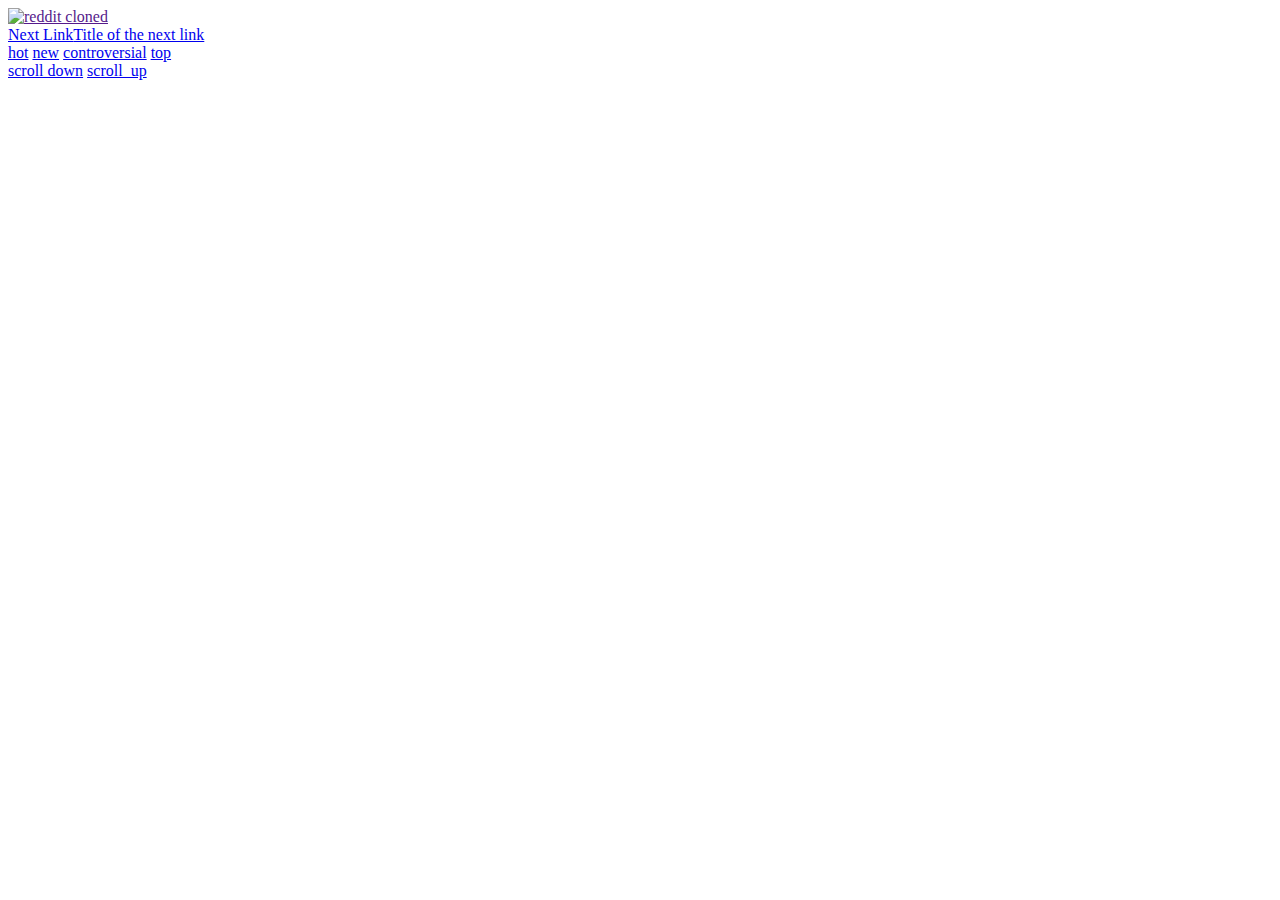
==== index.html @ 95d5b71a "the first implementation that was in moo" ====
<!doctype html>  

<!-- paulirish.com/2008/conditional-stylesheets-vs-css-hacks-answer-neither/ --> 
<!--[if lt IE 7 ]> <html lang="en" class="no-js ie6"> <![endif]-->
<!--[if IE 7 ]>    <html lang="en" class="no-js ie7"> <![endif]-->
<!--[if IE 8 ]>    <html lang="en" class="no-js ie8"> <![endif]-->
<!--[if IE 9 ]>    <html lang="en" class="no-js ie9"> <![endif]-->
<!--[if (gt IE 9)|!(IE)]><!--> <html lang="en" class="no-js"> <!--<![endif]-->
<head>
  <meta charset="utf-8">
  <base href="http://www.jimmyhchan.com/reddit_gawker/" />

  <!-- Always force latest IE rendering engine (even in intranet) & Chrome Frame 
       Remove this if you use the .htaccess -->
  <meta http-equiv="X-UA-Compatible" content="IE=edge,chrome=1">

  <title>Reddit -- ugly gawker style</title>
  <meta name="description" content="reddit in ugly gawker style">
  <meta name="author" content="jimmyhchan">

  <!--  Mobile viewport optimized: j.mp/bplateviewport -->
  <meta name="viewport" content="width=device-width, initial-scale=1.0">

  <!-- Place favicon.ico & apple-touch-icon.png in the root of your domain and delete these references -->
  <link rel="shortcut icon" href="/favicon.ico">
  <link rel="apple-touch-icon" href="/apple-touch-icon.png">


  <!-- CSS : implied media="all" -->
  <link rel="stylesheet" href="css/style.css?v=2">

  <!-- Uncomment if you are specifically targeting less enabled mobile browsers
  <link rel="stylesheet" media="handheld" href="css/handheld.css?v=2">  -->
 
  <!-- All JavaScript at the bottom, except for Modernizr which enables HTML5 elements & feature detects -->
  <script src="js/libs/modernizr-1.6.min.js"></script> </head> <body>

  <div id="container">
    
    <section id="main">
      <header>
      <a href=""><img id="header_img" alt="reddit cloned" src="http://static.reddit.com/reddit.com.header.png" /></a>
      <span class="currentSubReddit"></span>
      </header>
      <div id="main_content">
      </div>
      <nav id="subReddits">
      </nav>
      <div id="main_bottom_thingy_that_makes_no_sense">
          <a href=#"><span>Next Link</span>Title of the next link</a>
      </div>


    </section>
    <section id="sidebar">
      <header>
      <a href="./hot" class="sortLink active">hot</a>
      <a href="./new" class="sortLink">new</a>
      <a href="./controversial" class="sortLink">controversial</a>
      <a href="./top" class="sortLink">top</a>
      <div class="currentSubReddit"></div>
      </header>
      <div id="sidebar_content_wrapper">
        <div id="sidebar_content">
        </div>
      </div>
      <div id="sidebar_bottom_thingy_that_makes_no_sense">
          <a class="sidebar_scroll_down" href=#">scroll down</a>
          <a class="sidebar_scroll_up" href=#">scroll_up</a>
      </div>
    </section>
    
  </div> <!--! end of #container -->


  <!-- Javascript at the bottom for fast page loading -->

  <!-- Grab Google CDN's mootools. fall back to local if necessary -->
  <script src="https://ajax.googleapis.com/ajax/libs/mootools/1.3.0/mootools-yui-compressed.js"></script>
  <script>!window.MooTools && document.write(unescape('%3Cscript src="js/mylibs/mootools-1.3.js"%3E%3C/script%3E'))</script>
  <script src="js/mylibs/request.jsonp.js" type="text/javascript" charset="utf-8"></script>
  <script src="js/mylibs/fx.scroll.js" type="text/javascript" charset="utf-8"></script>
  <script src="js/mylibs/spinner.js" type="text/javascript" charset="utf-8"></script>
  <script src="js/mylibs/date.js" type="text/javascript" charset="utf-8"></script>
  
  
  
  <!--[if lt IE 7 ]>
    <script src="js/libs/dd_belatedpng.js"></script>
    <script> DD_belatedPNG.fix('img, .png_bg'); //fix any <img> or .png_bg background-images </script>
  <![endif]-->

  <script src="haml.js"></script>
  <script src="reddit.js"></script>

  <!-- asynchronous google analytics: mathiasbynens.be/notes/async-analytics-snippet 
       change the UA-XXXXX-X to be your site's ID -->
  <script>
   var _gaq = [['_setAccount', 'UA-9847671-8'], ['_trackPageview']];
   (function(d, t) {
    var g = d.createElement(t),
        s = d.getElementsByTagName(t)[0];
    g.async = true;
    g.src = ('https:' == location.protocol ? 'https://ssl' : 'http://www') + '.google-analytics.com/ga.js';
    s.parentNode.insertBefore(g, s);
   })(document, 'script');
  </script>
  
</body>
</html>
---- css/style.css ----
/* 
  HTML5 ✰ Boilerplate 
  
  style.css contains a reset, font normalization and some base styles.
  
  credit is left where credit is due.
  much inspiration was taken from these projects:
    yui.yahooapis.com/2.8.1/build/base/base.css
    camendesign.com/design/
    praegnanz.de/weblog/htmlcssjs-kickstart
*/

/* 
  html5doctor.com Reset Stylesheet (Eric Meyer's Reset Reloaded + HTML5 baseline)
  v1.4 2009-07-27 | Authors: Eric Meyer & Richard Clark
  html5doctor.com/html-5-reset-stylesheet/
*/

html, body, div, span, object, iframe,
h1, h2, h3, h4, h5, h6, p, blockquote, pre,
abbr, address, cite, code,
del, dfn, em, img, ins, kbd, q, samp,
small, strong, sub, sup, var,
b, i,
dl, dt, dd, ol, ul, li,
fieldset, form, label, legend,
table, caption, tbody, tfoot, thead, tr, th, td,
article, aside, canvas, details, figcaption, figure, 
footer, header, hgroup, menu, nav, section, summary,
time, mark, audio, video {
  margin:0;
  padding:0;
  border:0;
  outline:0;
  font-size:100%;
  vertical-align:baseline;
  background:transparent;
}                  

article, aside, details, figcaption, figure,
footer, header, hgroup, menu, nav, section { 
    display:block;
}

nav ul { list-style:none; }

blockquote, q { quotes:none; }

blockquote:before, blockquote:after,
q:before, q:after { content:''; content:none; }

a { margin:0; padding:0; font-size:100%; vertical-align:baseline; background:transparent; }

ins { background-color:#ff9; color:#000; text-decoration:none; }

mark { background-color:#ff9; color:#000; font-style:italic; font-weight:bold; }

del { text-decoration: line-through; }

abbr[title], dfn[title] { border-bottom:1px dotted; cursor:help; }

/* tables still need cellspacing="0" in the markup */
table { border-collapse:collapse; border-spacing:0; }

hr { display:block; height:1px; border:0; border-top:1px solid #ccc; margin:1em 0; padding:0; }

input, select { vertical-align:middle; }

/* END RESET CSS */


/* fonts.css from the YUI Library: developer.yahoo.com/yui/
   Refer to developer.yahoo.com/yui/3/cssfonts/ for font sizing percentages

  There are three custom edits:
   * remove arial, helvetica from explicit font stack
   * we normalize monospace styles ourselves
   * table font-size is reset in the HTML5 reset above so there is no need to repeat
*/
body { font:13px/1.231 sans-serif; *font-size:small; } /* hack retained to preserve specificity */

select, input, textarea, button { font:99% sans-serif; }

/* normalize monospace sizing 
 * en.wikipedia.org/wiki/MediaWiki_talk:Common.css/Archive_11#Teletype_style_fix_for_Chrome
 */
pre, code, kbd, samp { font-family: monospace, sans-serif; }
 

/* 
 * minimal base styles 
 */


body, select, input, textarea { 
  /* #444 looks better than black: twitter.com/H_FJ/statuses/11800719859 */ 
  color: #444; 
  /* set your base font here, to apply evenly */
  /* font-family: Georgia, serif;  */   
}

/* Headers (h1,h2,etc) have no default font-size or margin,
   you'll want to define those yourself. */ 
h1,h2,h3,h4,h5,h6 { font-weight: bold; }

/* always force a scrollbar in non-IE */ 
html { overflow-y: scroll; }

 
/* Accessible focus treatment: people.opera.com/patrickl/experiments/keyboard/test */
a:hover, a:active { outline: none; }

a, a:active, a:visited { color: #607890; }
a:hover { color: #036; }


ul, ol { margin-left: 1.8em; }
ol { list-style-type: decimal; }

/* Remove margins for navigation lists */
nav ul, nav li { margin: 0; } 

small { font-size: 85%; }
strong, th { font-weight: bold; }

td, td img { vertical-align: top; } 

sub { vertical-align: sub; font-size: smaller; }
sup { vertical-align: super; font-size: smaller; }

pre { 
  padding: 15px; 
  
  /* www.pathf.com/blogs/2008/05/formatting-quoted-code-in-blog-posts-css21-white-space-pre-wrap/ */
  white-space: pre; /* CSS2 */
  white-space: pre-wrap; /* CSS 2.1 */
  white-space: pre-line; /* CSS 3 (and 2.1 as well, actually) */
  word-wrap: break-word; /* IE */
}
 
textarea { overflow: auto; } /* thnx ivannikolic! www.sitepoint.com/blogs/2010/08/20/ie-remove-textarea-scrollbars/ */

.ie6 legend, .ie7 legend { margin-left: -7px; } /* thnx ivannikolic! */

/* align checkboxes, radios, text inputs with their label
   by: Thierry Koblentz tjkdesign.com/ez-css/css/base.css  */
input[type="radio"] { vertical-align: text-bottom; }
input[type="checkbox"] { vertical-align: bottom; }
.ie7 input[type="checkbox"] { vertical-align: baseline; }
.ie6 input { vertical-align: text-bottom; }

/* hand cursor on clickable input elements */
label, input[type=button], input[type=submit], button { cursor: pointer; }
 
/* webkit browsers add a 2px margin outside the chrome of form elements */  
button, input, select, textarea { margin: 0; }

/* colors for form validity */
input:valid, textarea:valid   {  }
input:invalid, textarea:invalid { 
      border-radius: 1px;
    -moz-box-shadow: 0px 0px 5px red; 
 -webkit-box-shadow: 0px 0px 5px red; 
         box-shadow: 0px 0px 5px red;
}
.no-boxshadow input:invalid, 
.no-boxshadow textarea:invalid { background-color: #f0dddd; }


/* These selection declarations have to be separate.
   No text-shadow: twitter.com/miketaylr/status/12228805301 
   Also: hot pink. */
::-moz-selection{ background: #FF5E99; color:#fff; text-shadow: none; }
::selection { background:#FF5E99; color:#fff; text-shadow: none; } 

/*  j.mp/webkit-tap-highlight-color */
a:link { -webkit-tap-highlight-color: #FF5E99; } 

/* make buttons play nice in IE:    
   www.viget.com/inspire/styling-the-button-element-in-internet-explorer/ */
button {  width: auto; overflow: visible; }
 
/* bicubic resizing for non-native sized IMG: 
   code.flickr.com/blog/2008/11/12/on-ui-quality-the-little-things-client-side-image-resizing/ */
.ie7 img { -ms-interpolation-mode: bicubic; }



/* 
 * Non-semantic helper classes 
 */

/* for image replacement */
.ir { display: block; text-indent: -999em; overflow: hidden; background-repeat: no-repeat; text-align: left; direction: ltr; }

/* Hide for both screenreaders and browsers
   css-discuss.incutio.com/wiki/Screenreader_Visibility */
.hidden { display: none; visibility: hidden; } 

/* Hide only visually, but have it available for screenreaders 
   www.webaim.org/techniques/css/invisiblecontent/  &  j.mp/visuallyhidden  */
.visuallyhidden { position: absolute !important;    
  clip: rect(1px 1px 1px 1px); /* IE6, IE7 */
  clip: rect(1px, 1px, 1px, 1px); }

/* Hide visually and from screenreaders, but maintain layout */
.invisible { visibility: hidden; }

/* >> The Magnificent CLEARFIX: Updated to prevent margin-collapsing on child elements << j.mp/bestclearfix */
.clearfix:before, .clearfix:after {
  content: "\0020"; display: block; height: 0; visibility: hidden;	
} 

.clearfix:after { clear: both; }
/* Fix clearfix: blueprintcss.lighthouseapp.com/projects/15318/tickets/5-extra-margin-padding-bottom-of-page */
.clearfix { zoom: 1; }






 /* Primary Styles
    Author: 
 */
html{
    height: 100%;
}
body{
    background: #F2F2F2;
    color: black;
    font: 13px/1.4 Georgia,Times,'Liberation Serif',serif;
    height: 100%;
}
.spinner {
    position: absolute;
    opacity: 0.9;
    filter: alpha(opacity=90);
    -ms-filter: progid:DXImageTransform.Microsoft.Alpha(Opacity=90);
    z-index: 999;
    background: #fff;
}
.spinner-msg {
    text-align: center;
    font-weight: bold;
}

.spinner-img {
    background: url(spinner.gif) no-repeat;
    width: 24px;
    height: 24px;
    margin: 0 auto;
}
#container{
    background-color: transparent;
    margin: 0 auto;
    min-height: 100%;
    height: 100%;
    width: 968px;
}
header{
    background: #CEE3F8;
    border-bottom: 1px solid #5F99CF;
}
#main{
    background: #FFF;
    min-height: 100%;
    width: 640px;
    margin: 20px 0 20px 0;
    border: 1px solid #BBB;
    -moz-box-shadow: 0 0 3px #c7cfd6;
    -webkit-box-shadow: 0 0 3px #c7cfd6;
    box-shadow: 0 0 3px #c7cfd6;
    float: left;
    position: relative;
}
#main_content{
    padding: 60px 10px;
    min-height: 100%;
}
#main_content .thing{
    padding-bottom: 20px;
    margin-bottom: 10px;
    border-bottom: 1px solid #f0f0f0;
}
#main_content .tags a, #main_content .tags span{
    font-size: 16px;
    color: #333;
}
#main_content .tags .domain{
    padding: 0 15px;
}
#main_content .tags .score{
    float: right;
}
#main_content .title{
    font-size: 24px;
    color: #000;
    margin-bottom: 10px;
}
#main_content .title .nsfw{
    color: #666;
    font-weight: bold;
}
#main_content .main_media img{
    width: 100%;
    margin: 0 auto;
}
#main_content .bodyText .author{
    font-weight: bold;
}
#main_content .bodyText{
    font: 13px/1.4 Verdana,Arial,Helvetica,sans-serif;
}
#main header{
    width: 640px;
    position: absolute;
}
#main_bottom_thingy_that_makes_no_sense{
    position: fixed;
    width: 619px;
    bottom: 0;
    padding: 5px 10px;
    background: #cacaca;
    border-top: 0;
    border-right: 1px solid #aaa;
    border-bottom: 1px solid #aaa;
    border-left: 0;
    -moz-box-shadow: 0 0 3px #c7cfd6;
    -webkit-box-shadow: 0 0 3px #c7cfd6;
    box-shadow: 0 0 3px #c7cfd6;
}
#sidebar{
    float: left;
    position: relative;
    min-height: 100%;
    margin-top:20px;
    margin-bottom:20px;
}
#sidebar .sortLink{
    padding: 0 5px;
}
#sidebar .currentSubReddit{
    padding: 0 5px;
    font-size: 18px;
    float: right;
}

#sidebar .sortLink.active{
    font-weight: bold;
    color: #000;
    cursor: default;
    text-decoration: none;
}
#sidebar_content_wrapper{
    /*this is also the scroll wrapper*/
    position: fixed;
    background: #FFF;
    margin: 27px 0 80px 0;
    height: 90%;
    border-bottom: 1px solid #BBB;
    border-left: 1px solid #cacaca;
    -moz-box-shadow: 0 0 3px #c7cfd6;
    -webkit-box-shadow: 0 0 3px #c7cfd6;
    box-shadow: 0 0 3px #c7cfd6;
    overflow-y: scroll;
    overflow-x: hidden;
}
#sidebar_content{
    /*bottom gets extra padding so that 
     * we don't hide our own content with the 
     * useless bottom thingy
     */
    padding: 30px 0 100px;
    width: 335px;
}
#sidebar_content .t3{
    border-bottom: 1px solid #f0f0f0;
    padding: 0 10px;
    margin: 0 10px;
}
#sidebar_content .t3:hover {
    background: #eaeaea;
}
#sidebar_content .title a{
    text-decoration: none;
}
#sidebar_content .meta_info{
    width: 35%;
    overflow: hidden;
    padding: 10px 5px 10px 0;
    float:left
}
#sidebar_content .domain{
    font-weight: bold;
}
#sidebar_content .postTime .byLine{
    color: #cacaca;
}
#sidebar_content .meta_info p{
    text-align: right;
}
#sidebar_content .entry{
    padding: 10px 0 10px 5px;
}
#sidebar_content .entry p{
    text-align: left;
}
#sidebar_content .entry{
    overflow: hidden;
}
#sidebar header{
    padding: 0 10px;
    position: fixed;
    z-index: 200;
    width: 330px;
    border-top: 1px solid #BBB;
    border-left: 1px solid #cacaca;
    -moz-box-shadow: 0 0 3px #c7cfd6;
    -webkit-box-shadow: 0 0 3px #c7cfd6;
    box-shadow: 0 0 3px #c7cfd6;
}
#sidebar_bottom_thingy_that_makes_no_sense{
    position: fixed;
    bottom: 0;
    width: 330px;
    border-top: 0;
    border-right: 0;
    border-bottom: 1px solid #aaa;
    border-left: 1px solid #ddd;
    padding: 5px 10px;
    background: #cacaca;
    -moz-box-shadow: 0 0 3px #c7cfd6;
    -webkit-box-shadow: 0 0 3px #c7cfd6;
    box-shadow: 0 0 3px #c7cfd6;
}
#subRedditsNav{
    display: block;
    padding: 20px;
    margin: 10px 30px 60px;
    border: 1px solid #f0f0f0;
}
#subRedditsNav li{
    float:left;
    padding: 0 10px;

}
.comment.t1, .reply{
    padding-left: 35px;
}
















/*
 * Media queries for responsive design
 * These follow after primary styles so they will successfully override. 
 */

@media all and (orientation:portrait) { 
  /* Style adjustments for portrait mode goes here */
  
}

@media all and (orientation:landscape) { 
  /* Style adjustments for landscape mode goes here */
  
}

/* Grade-A Mobile Browsers (Opera Mobile, iPhone Safari, Android Chrome)  
   Consider this: www.cloudfour.com/css-media-query-for-mobile-is-fools-gold/ */
@media screen and (max-device-width: 480px) {
  
  
  /* Uncomment if you don't want iOS and WinMobile to mobile-optimize the text for you
     j.mp/textsizeadjust 
  html { -webkit-text-size-adjust:none; -ms-text-size-adjust:none; } */
}

/* 
 * print styles
 * inlined to avoid required HTTP connection www.phpied.com/delay-loading-your-print-css/ 
 */
@media print {
  * { background: transparent !important; color: #444 !important; text-shadow: none !important; }
  a, a:visited { color: #444 !important; text-decoration: underline; }
  a:after { content: " (" attr(href) ")"; } 
  abbr:after { content: " (" attr(title) ")"; }
  .ir a:after { content: ""; }  /* Don't show links for images */
  pre, blockquote { border: 1px solid #999; page-break-inside: avoid; }
  thead { display: table-header-group; } /* css-discuss.incutio.com/wiki/Printing_Tables */ 
  tr, img { page-break-inside: avoid; }
  @page { margin: 0.5cm; }
  p, h2, h3 { orphans: 3; widows: 3; }
  h2, h3{ page-break-after: avoid; }
}
---- css/handheld.css ----
* {
  float: none;       /* Screens are not big enough to account for floats */
  background: #fff;  /*  As much contrast as possible */
  color: #000;
}

/* Slightly reducing font size to reduce need to scroll */
body { font-size: 80%; }
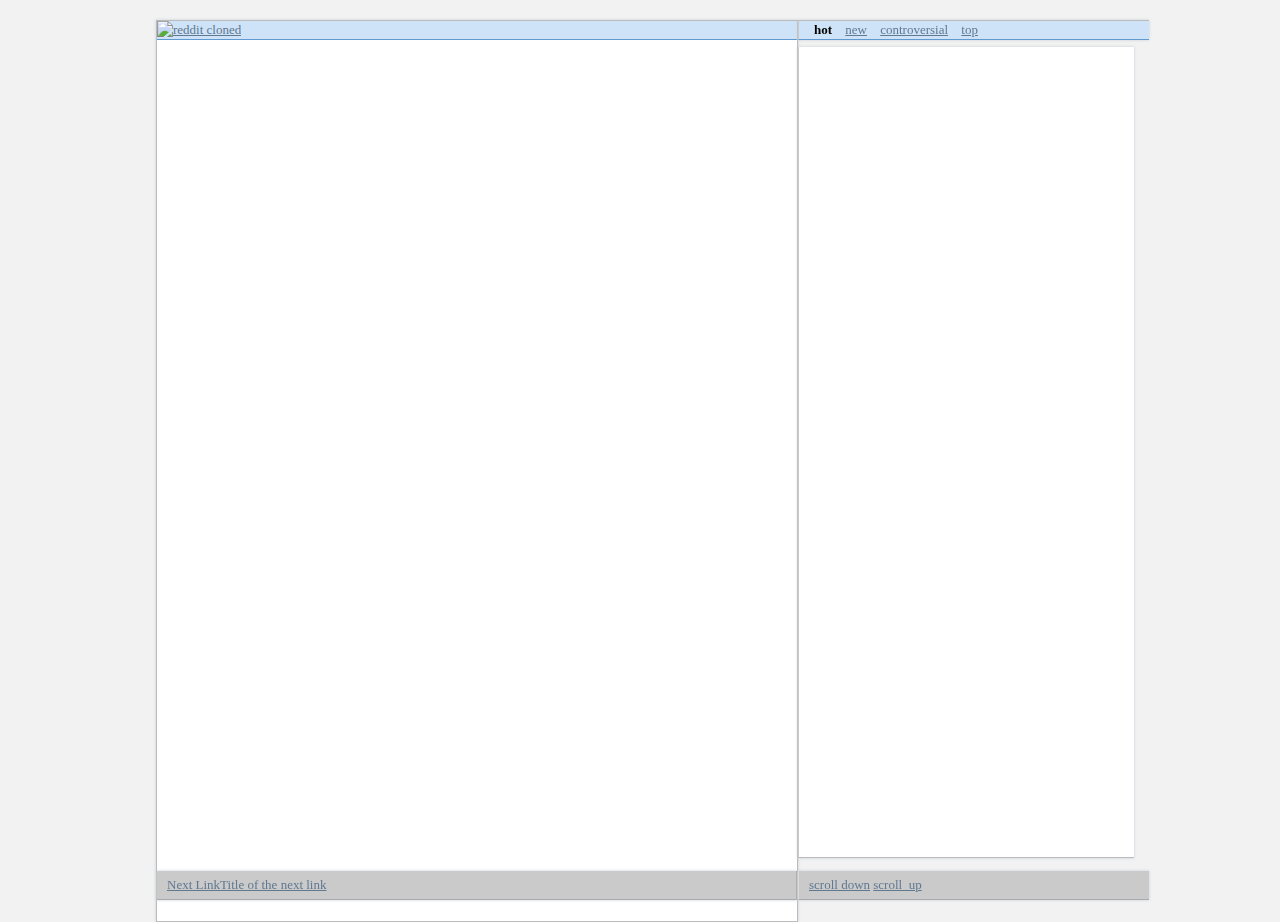
==== commit 13c9ce40: "some basic setup stuff" ====
--- a/index.html
+++ b/index.html
@@ -8,7 +8,6 @@
 <!--[if (gt IE 9)|!(IE)]><!--> <html lang="en" class="no-js"> <!--<![endif]-->
 <head>
   <meta charset="utf-8">
-  <base href="http://www.jimmyhchan.com/reddit_gawker/" />
 
   <!-- Always force latest IE rendering engine (even in intranet) & Chrome Frame 
        Remove this if you use the .htaccess -->
@@ -75,14 +74,11 @@
 
   <!-- Javascript at the bottom for fast page loading -->
 
-  <!-- Grab Google CDN's mootools. fall back to local if necessary -->
-  <script src="https://ajax.googleapis.com/ajax/libs/mootools/1.3.0/mootools-yui-compressed.js"></script>
-  <script>!window.MooTools && document.write(unescape('%3Cscript src="js/mylibs/mootools-1.3.js"%3E%3C/script%3E'))</script>
-  <script src="js/mylibs/request.jsonp.js" type="text/javascript" charset="utf-8"></script>
-  <script src="js/mylibs/fx.scroll.js" type="text/javascript" charset="utf-8"></script>
-  <script src="js/mylibs/spinner.js" type="text/javascript" charset="utf-8"></script>
-  <script src="js/mylibs/date.js" type="text/javascript" charset="utf-8"></script>
+  <script src="js/libs/underscore.js" type="text/javascript" charset="utf-8"></script>
+  <script src="js/libs/backbone.js" type="text/javascript" charset="utf-8"></script>
   
+  <script src="app/models/thing.js" type="text/javascript" charset="utf-8"></script>
+  <script src="app/models/listing.js" type="text/javascript" charset="utf-8"></script>
   
   
   <!--[if lt IE 7 ]>
@@ -90,21 +86,20 @@
     <script> DD_belatedPNG.fix('img, .png_bg'); //fix any <img> or .png_bg background-images </script>
   <![endif]-->
 
-  <script src="haml.js"></script>
-  <script src="reddit.js"></script>
+  <!-- <script src="reddit.js"></script> -->
 
   <!-- asynchronous google analytics: mathiasbynens.be/notes/async-analytics-snippet 
        change the UA-XXXXX-X to be your site's ID -->
-  <script>
-   var _gaq = [['_setAccount', 'UA-9847671-8'], ['_trackPageview']];
-   (function(d, t) {
-    var g = d.createElement(t),
-        s = d.getElementsByTagName(t)[0];
-    g.async = true;
-    g.src = ('https:' == location.protocol ? 'https://ssl' : 'http://www') + '.google-analytics.com/ga.js';
-    s.parentNode.insertBefore(g, s);
-   })(document, 'script');
-  </script>
+  <!-- <script> -->
+   <!-- var _gaq = [['_setAccount', 'UA-9847671-8'], ['_trackPageview']]; -->
+   <!-- (function(d, t) { -->
+    <!-- var g = d.createElement(t), -->
+        <!-- s = d.getElementsByTagName(t)[0]; -->
+    <!-- g.async = true; -->
+    <!-- g.src = ('https:' == location.protocol ? 'https://ssl' : 'http://www') + '.google-analytics.com/ga.js'; -->
+    <!-- s.parentNode.insertBefore(g, s); -->
+   <!-- })(document, 'script'); -->
+  <!-- </script> -->
   
 </body>
 </html>
